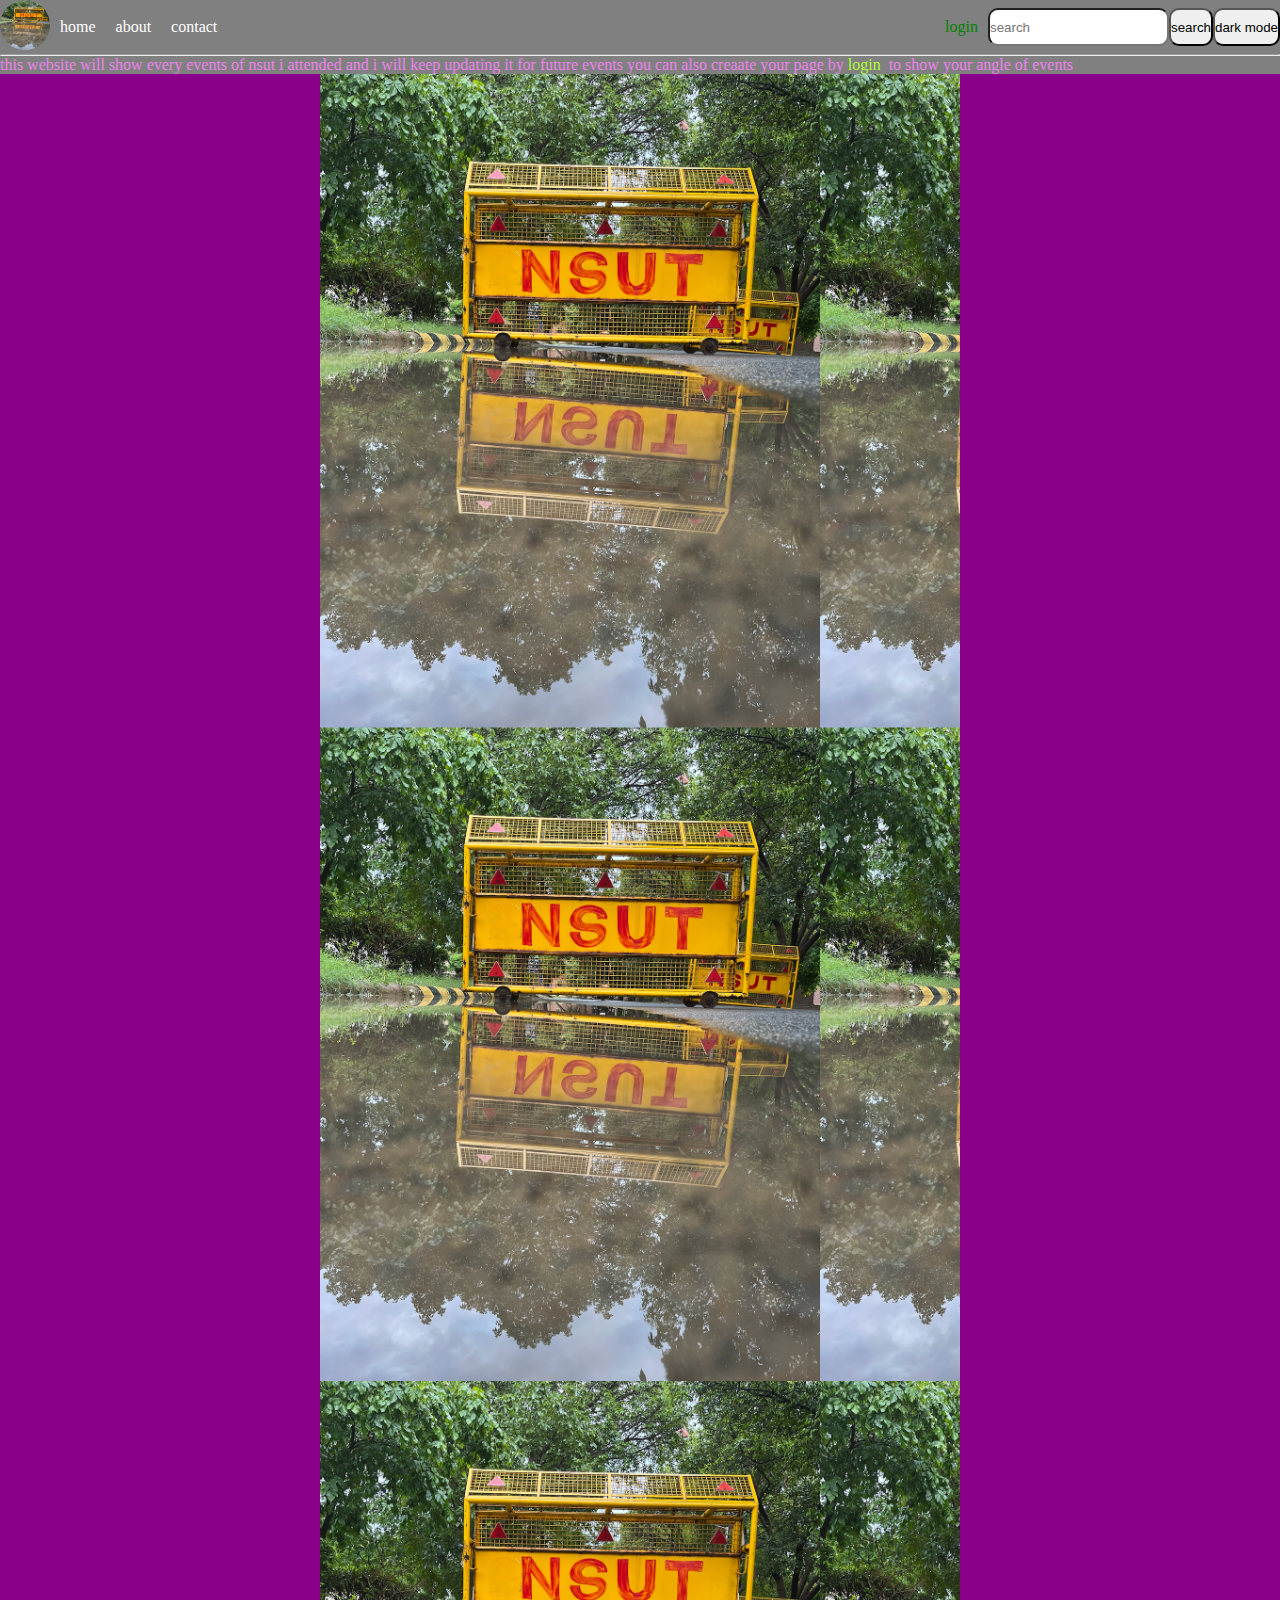
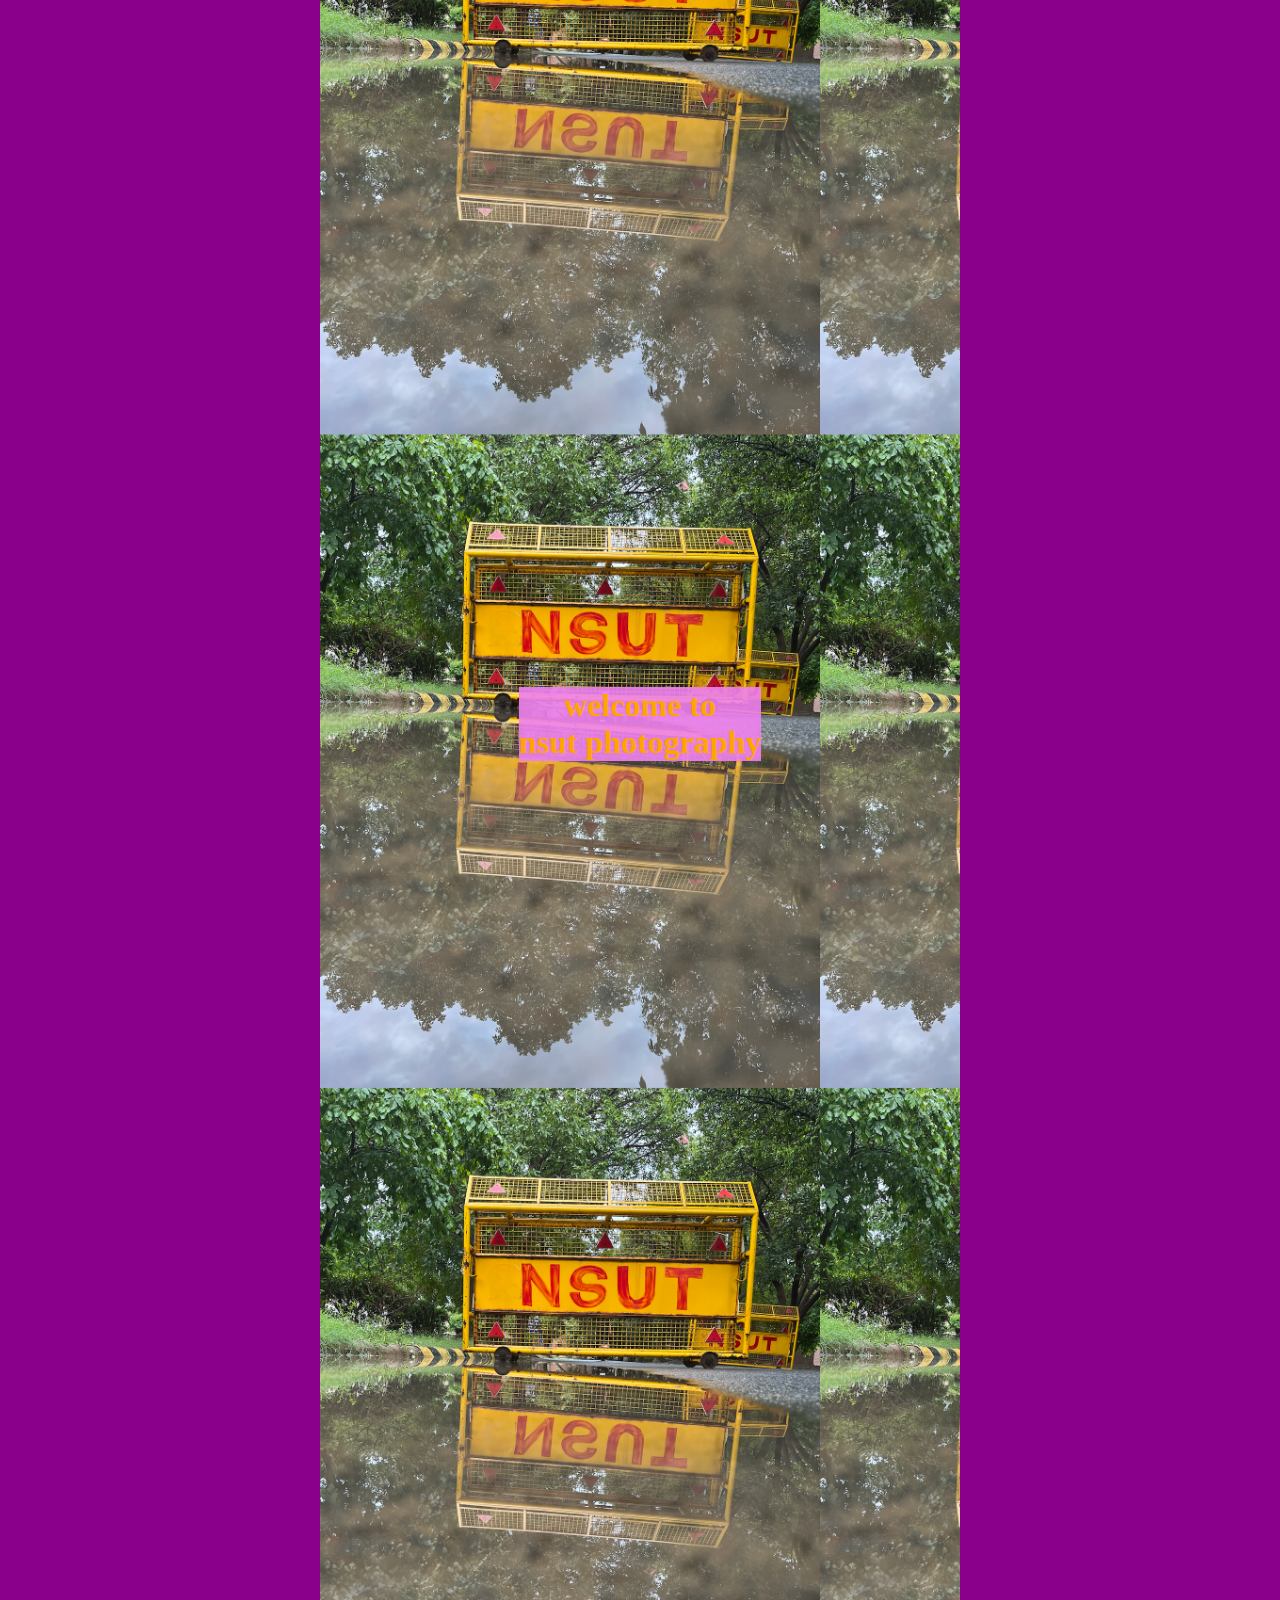
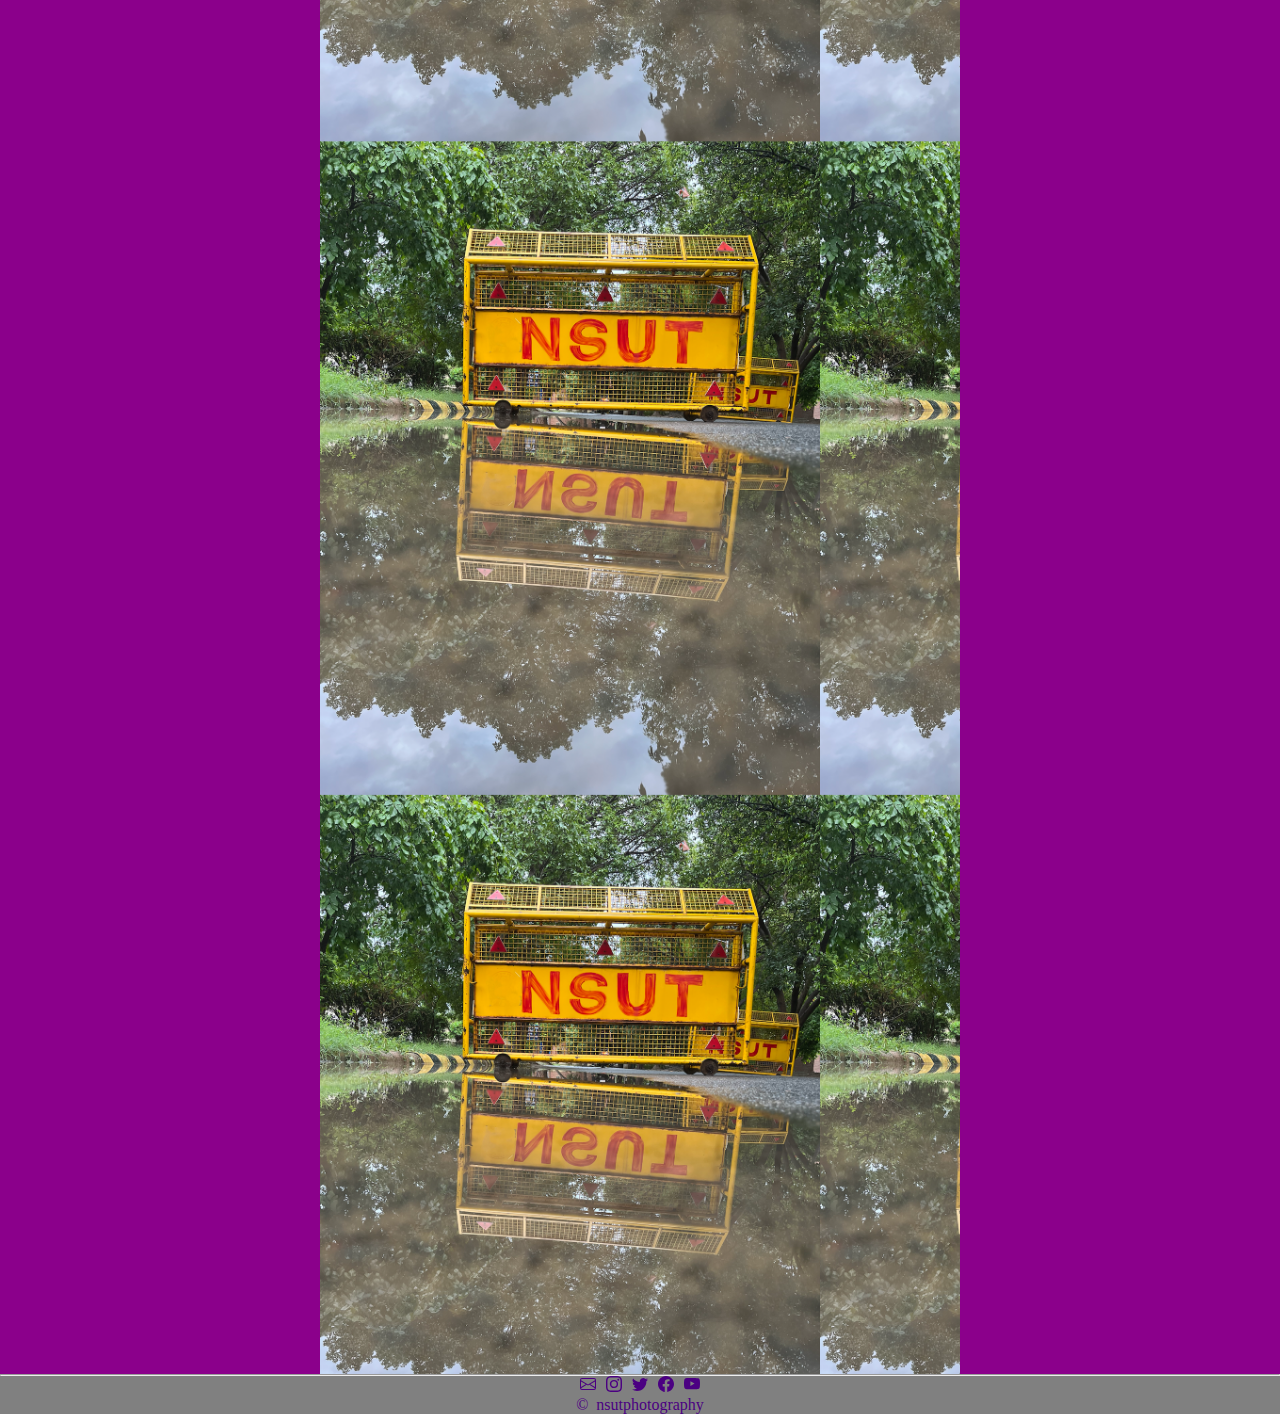
==== index.html @ 25c5a626 "Add files via upload" ====
<!DOCTYPE html>
<html lang="en">
<head>
    <meta charset="UTF-8">
    <meta http-equiv="X-UA-Compatible" content="IE=edge">
    <meta name="viewport" content="width=device-width, initial-scale=1.0">
    <title>nsutphotography</title>
</head>
<style>
    *{
        margin: 0;
        padding: 0%;
    }
    :root {
        
        --fabc: gray;
    }
    body {
        background-color: darkblue;
        /* color: white; */
    }
    header {
        position: sticky;
        top: 0;
        background-color: grey;
        
        color: white;
    }
    header a {
        color: white;
    }
    .nav {
        display: flex;
        align-items: center;
    }
    .lnav {
        width: 50%;
        display: flex;
        align-items: center;
    }
    .lnav logo {}
    .logo img {
        border-radius: 50px;
    }
    .lnav ul {
        display: flex;
    }
    .lnav ul li {
        list-style: none;
        padding: 10px;
    }
    .lnav ul li a {

        text-decoration: none;
        /* padding: 10px; */
        border-radius: 50px;
    }
    .lnav ul li a:hover {
        color: indigo;
        /* background-color: white; */
        /* text-decoration: underline; */

    }
    .hover-line::after{
        content: '';
        display: block;
        width: 100%;
        background-color: indigo;
        height: 2px;
        transition: width .3;
        

    }
    .rnav {
        display: flex;
        justify-content: right;
        width: 50%;
        

    }
    .rnav a {
        color: green;
        text-decoration: none;
        padding: 10px;
    }
    .rnav a:hover {
        color: black;
        background-color: white;
        border-radius: 50px;
    }
    .rnav input {
        border-radius: 10px;
    }
    .rnav button {
        border-radius: 10px;
    }
    .ml {
        color: violet;
        /* background-color: blue; */
        /* display: flex; */
        text-align: center;
        
    }
    .ml a {
        color: greenyellow;
        text-decoration: none;
    }
    .s1 {
        display: flex;
        background-color: darkmagenta;
    }
    .s1 np {
        /* color: white; */
        color: orange;
        
        background-image: url('nsut2.png');
        background-size: 500px;
        display: flex;
        text-align: center;
        align-items: center;
        justify-content: center;
        width: 50%;
        height: 500vh;
        margin: auto;
    }
    .np h1 {
        background-color: hsl(300, 76%, 72%, 0.9);
    }
    footer {
        color: indigo;
        background-color: violet;
        display: flex;
        flex-direction: column;
        /* justify-content: center; */
        /* align-items: center; */
        /* background-color: var(--fabc); */
    }
    .sm {
        /* height: 2vh; */
        background-color: indigo;
        display: flex;
        /* align-items: center; */
        justify-content: center;
        background-color: var(--fabc);
    }
    .sm ul {
        /* margin: auto; */
        /* width: 50%; */
        display: flex;
        background-color: blue;
        /* align-items: center; */
        /* justify-content: center; */
        background-color: var(--fabc);
    }
    .sm ul li {
        list-style: none;
        margin-left: 10px;
    }
    .sm a {
        text-decoration: none;
        /* color: white; */
    }
    .footer cr {
        background-color: gray;
        display: flex;
        justify-content: center;
        /* background-color: var(--fabc); */
    }
    .footer cr a {
        color: indigo;
        text-decoration: none;
    }
    hr{
        border-color: (107 114 128/1);
        color: inherit;
        border-top-width: 1px;
        /* padding: 2px; */
        /* margin: 2px; */
    }
</style>
<body>
    <header>
        <nav class="nav">
            <lnav class="lnav">
                <logo class="logo">
                    <a href="/index.html">
                        <img src="nsut2.png" alt="" width="50px" height="50px">
                    </a>
                </logo>
                <ul>
                    <li><a href="/index.html" target="_blank">home</a> </li>
                    <li><a href="/about.html" target="_blank">about</a> </li>
                    <li><a href="/contact.html" target="_blank">contact</a> </li>
                </ul>
            </lnav>
            <rnav class="rnav">
                <a href="/login.html" class="login" target="_blank">login</a>
                <input type="text" placeholder="search">
                <button>search</button>
                <button>dark mode</button>
            </rnav>
        </nav>
        <hr>
        <ml class="ml">
            this website will show every events of nsut i attended and i will keep updating it for future events you can
            also creaate your page by&nbsp;<a href="/login.html" class="login" target="_blank">login</a>&nbsp; to show
            your angle of
            events
        </ml>
    </header>
    <s1 class="s1">
        <np class="np">
            <h1>
                welcome to <br> nsut photography
            </h1>
        </np>
    </s1>
    <hr>
    <footer class="footer">
        
        <sm class="sm social_media">
            <svg xmlns="http://www.w3.org/2000/svg" width="16" height="16" fill="indigo" class="bi bi-envelope" viewBox="0 0 16 16">
                <path d="M0 4a2 2 0 0 1 2-2h12a2 2 0 0 1 2 2v8a2 2 0 0 1-2 2H2a2 2 0 0 1-2-2V4Zm2-1a1 1 0 0 0-1 1v.217l7 4.2 7-4.2V4a1 1 0 0 0-1-1H2Zm13 2.383-4.708 2.825L15 11.105V5.383Zm-.034 6.876-5.64-3.471L8 9.583l-1.326-.795-5.64 3.47A1 1 0 0 0 2 13h12a1 1 0 0 0 .966-.741ZM1 11.105l4.708-2.897L1 5.383v5.722Z"/>
              </svg>
            <ul>
                <li><a href="https://instagram.com/nsutphotography" target="_blank">
                        <svg xmlns="http://www.w3.org/2000/svg" width="16" height="16" fill="indigo"
                            class="bi bi-instagram" viewBox="0 0 16 16">
                            <path
                                d="M8 0C5.829 0 5.556.01 4.703.048 3.85.088 3.269.222 2.76.42a3.917 3.917 0 0 0-1.417.923A3.927 3.927 0 0 0 .42 2.76C.222 3.268.087 3.85.048 4.7.01 5.555 0 5.827 0 8.001c0 2.172.01 2.444.048 3.297.04.852.174 1.433.372 1.942.205.526.478.972.923 1.417.444.445.89.719 1.416.923.51.198 1.09.333 1.942.372C5.555 15.99 5.827 16 8 16s2.444-.01 3.298-.048c.851-.04 1.434-.174 1.943-.372a3.916 3.916 0 0 0 1.416-.923c.445-.445.718-.891.923-1.417.197-.509.332-1.09.372-1.942C15.99 10.445 16 10.173 16 8s-.01-2.445-.048-3.299c-.04-.851-.175-1.433-.372-1.941a3.926 3.926 0 0 0-.923-1.417A3.911 3.911 0 0 0 13.24.42c-.51-.198-1.092-.333-1.943-.372C10.443.01 10.172 0 7.998 0h.003zm-.717 1.442h.718c2.136 0 2.389.007 3.232.046.78.035 1.204.166 1.486.275.373.145.64.319.92.599.28.28.453.546.598.92.11.281.24.705.275 1.485.039.843.047 1.096.047 3.231s-.008 2.389-.047 3.232c-.035.78-.166 1.203-.275 1.485a2.47 2.47 0 0 1-.599.919c-.28.28-.546.453-.92.598-.28.11-.704.24-1.485.276-.843.038-1.096.047-3.232.047s-2.39-.009-3.233-.047c-.78-.036-1.203-.166-1.485-.276a2.478 2.478 0 0 1-.92-.598 2.48 2.48 0 0 1-.6-.92c-.109-.281-.24-.705-.275-1.485-.038-.843-.046-1.096-.046-3.233 0-2.136.008-2.388.046-3.231.036-.78.166-1.204.276-1.486.145-.373.319-.64.599-.92.28-.28.546-.453.92-.598.282-.11.705-.24 1.485-.276.738-.034 1.024-.044 2.515-.045v.002zm4.988 1.328a.96.96 0 1 0 0 1.92.96.96 0 0 0 0-1.92zm-4.27 1.122a4.109 4.109 0 1 0 0 8.217 4.109 4.109 0 0 0 0-8.217zm0 1.441a2.667 2.667 0 1 1 0 5.334 2.667 2.667 0 0 1 0-5.334z" />
                        </svg>
                    </a>
                    <!-- &nbsp; -->
                </li>
                <li><a href="https://twitter.com/nsutphotography" target="_blank">
                        <!-- <img src="twitter.svg" alt="" srcset=""> -->
                        <svg xmlns="http://www.w3.org/2000/svg" width="16" height="16" fill="indigo"
                            class="bi bi-twitter" viewBox="0 0 16 16">
                            <path
                                d="M5.026 15c6.038 0 9.341-5.003 9.341-9.334 0-.14 0-.282-.006-.422A6.685 6.685 0 0 0 16 3.542a6.658 6.658 0 0 1-1.889.518 3.301 3.301 0 0 0 1.447-1.817 6.533 6.533 0 0 1-2.087.793A3.286 3.286 0 0 0 7.875 6.03a9.325 9.325 0 0 1-6.767-3.429 3.289 3.289 0 0 0 1.018 4.382A3.323 3.323 0 0 1 .64 6.575v.045a3.288 3.288 0 0 0 2.632 3.218 3.203 3.203 0 0 1-.865.115 3.23 3.23 0 0 1-.614-.057 3.283 3.283 0 0 0 3.067 2.277A6.588 6.588 0 0 1 .78 13.58a6.32 6.32 0 0 1-.78-.045A9.344 9.344 0 0 0 5.026 15z" />
                        </svg>
                    </a>
                    <!-- &nbsp; -->
                </li>
                <li><a href="https://facebook.com/nsutphotography" target="_blank">
                        <!-- <img src="facebook.svg" alt="" srcset=""> -->
                        <svg xmlns="http://www.w3.org/2000/svg" width="16" height="16" fill="indigo"
                            class="bi bi-facebook" viewBox="0 0 16 16">
                            <path
                                d="M16 8.049c0-4.446-3.582-8.05-8-8.05C3.58 0-.002 3.603-.002 8.05c0 4.017 2.926 7.347 6.75 7.951v-5.625h-2.03V8.05H6.75V6.275c0-2.017 1.195-3.131 3.022-3.131.876 0 1.791.157 1.791.157v1.98h-1.009c-.993 0-1.303.621-1.303 1.258v1.51h2.218l-.354 2.326H9.25V16c3.824-.604 6.75-3.934 6.75-7.951z" />
                        </svg>
                    </a>
                    <!-- &nbsp; -->
                </li>
                <li><a href="https://youtube.com/nsutphotography" target="_blank" target="_blank">
                        <!-- <img src="youtube.svg" alt="" srcset=""> -->
                        <svg xmlns="http://www.w3.org/2000/svg" width="16" height="16" fill="indigo"
                            class="bi bi-youtube" viewBox="0 0 16 16">
                            <path
                                d="M8.051 1.999h.089c.822.003 4.987.033 6.11.335a2.01 2.01 0 0 1 1.415 1.42c.101.38.172.883.22 1.402l.01.104.022.26.008.104c.065.914.073 1.77.074 1.957v.075c-.001.194-.01 1.108-.082 2.06l-.008.105-.009.104c-.05.572-.124 1.14-.235 1.558a2.007 2.007 0 0 1-1.415 1.42c-1.16.312-5.569.334-6.18.335h-.142c-.309 0-1.587-.006-2.927-.052l-.17-.006-.087-.004-.171-.007-.171-.007c-1.11-.049-2.167-.128-2.654-.26a2.007 2.007 0 0 1-1.415-1.419c-.111-.417-.185-.986-.235-1.558L.09 9.82l-.008-.104A31.4 31.4 0 0 1 0 7.68v-.123c.002-.215.01-.958.064-1.778l.007-.103.003-.052.008-.104.022-.26.01-.104c.048-.519.119-1.023.22-1.402a2.007 2.007 0 0 1 1.415-1.42c.487-.13 1.544-.21 2.654-.26l.17-.007.172-.006.086-.003.171-.007A99.788 99.788 0 0 1 7.858 2h.193zM6.4 5.209v4.818l4.157-2.408L6.4 5.209z" />
                        </svg>
                    </a>
                    <!-- &nbsp; -->
                </li>
            </ul>
        </sm>
        <cr class="fbackground cr">
            &copy;
            &nbsp;
            <a href="/index.html" class="np">
                nsutphotography
            </a>
        </cr>
    </footer>
</body>
<script src="script.js"></script>
</html>
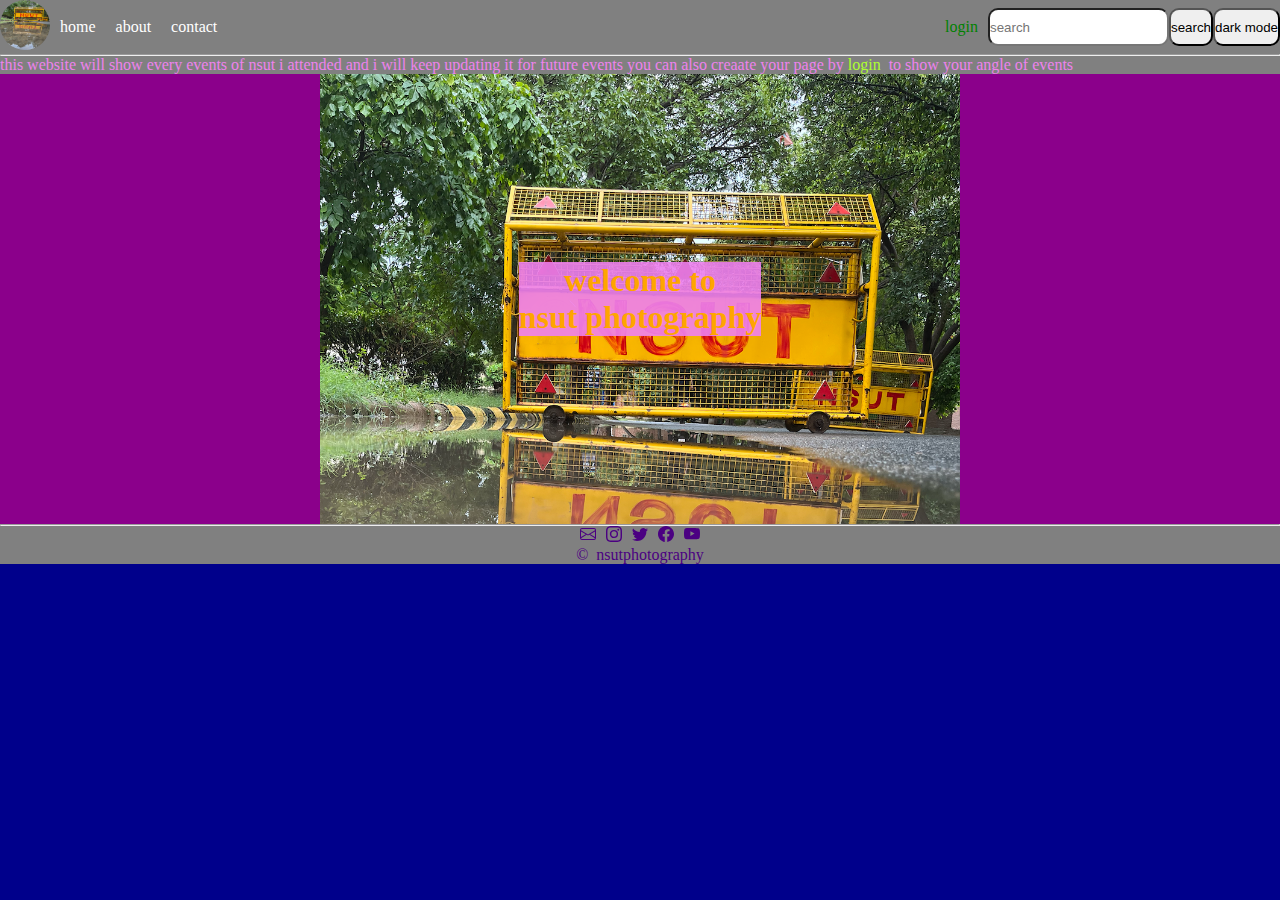
==== commit 169fbb91: "Update index.html" ====
--- a/index.html
+++ b/index.html
@@ -110,19 +110,21 @@
         background-color: darkmagenta;
     }
     .s1 np {
-        /* color: white; */
+                /* color: white; */
         color: orange;
         
         background-image: url('nsut2.png');
-        background-size: 500px;
+        background-repeat: no-repeat;
+        background-size: 100%;
         display: flex;
         text-align: center;
         align-items: center;
         justify-content: center;
         width: 50%;
-        height: 500vh;
+        height: 50vh;
         margin: auto;
-    }
+        
+            }
     .np h1 {
         background-color: hsl(300, 76%, 72%, 0.9);
     }
@@ -274,4 +276,4 @@
     </footer>
 </body>
 <script src="script.js"></script>
-</html>+</html>
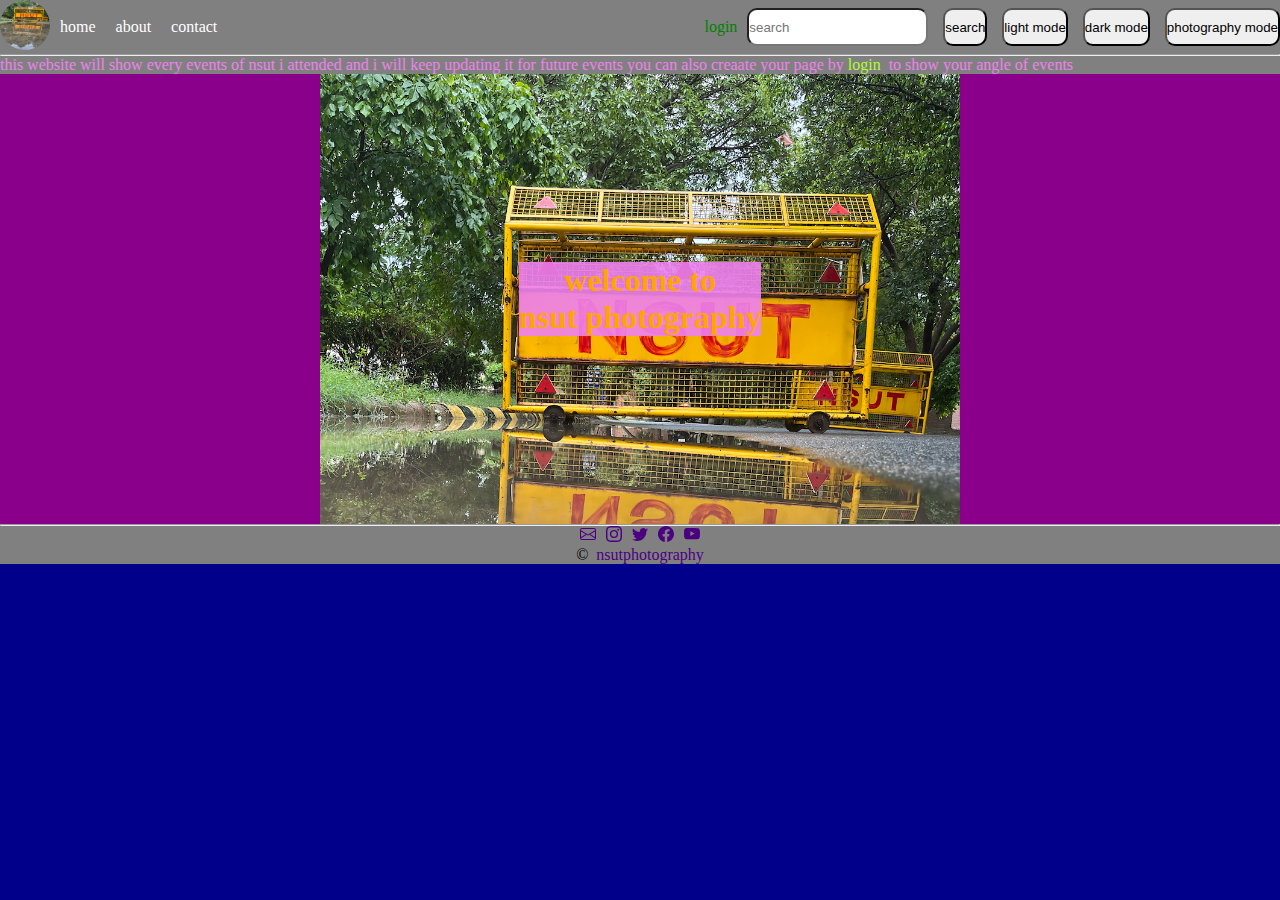
==== commit a2f94af5: "Update index.html" ====
--- a/index.html
+++ b/index.html
@@ -14,7 +14,30 @@
     :root {
         
         --fabc: gray;
-    }
+        --fabcd: indigo;
+        --fabcwhite: white;
+        
+
+
+
+    }
+    .light-theme{
+        --fabc: white;
+        --fabcd: black;
+        --fabcwhite:black;
+
+    }
+    .dark-theme{
+        --fabc: black;
+        --fabcd: white;
+
+    }
+    .photography-theme{
+        --fabc: gray;
+        --fabcd: indigo;
+        --fabcwhite: white;
+    }
+
     body {
         background-color: darkblue;
         /* color: white; */
@@ -22,12 +45,12 @@
     header {
         position: sticky;
         top: 0;
-        background-color: grey;
+        background-color: var(--fabc);
         
         color: white;
     }
     header a {
-        color: white;
+        color: var(--fabcwhite);
     }
     .nav {
         display: flex;
@@ -38,7 +61,9 @@
         display: flex;
         align-items: center;
     }
-    .lnav logo {}
+    .lnav logo {
+
+    }
     .logo img {
         border-radius: 50px;
     }
@@ -91,8 +116,15 @@
     .rnav input {
         border-radius: 10px;
     }
+
     .rnav button {
         border-radius: 10px;
+        /* padding: 100px; */
+        /* margin: 5px; */
+        margin-left: 15px;
+    }
+    #colormode{
+        cursor: pointer;
     }
     .ml {
         color: violet;
@@ -110,27 +142,33 @@
         background-color: darkmagenta;
     }
     .s1 np {
-                /* color: white; */
+        /* color: white; */
         color: orange;
         
         background-image: url('nsut2.png');
         background-repeat: no-repeat;
         background-size: 100%;
         display: flex;
+        /* clip-path: polygon(50% 0%, 0% 100%, 100% 100%); */
+        /* background-clip: calc(100px,0px,11110px,10px); */
+        /* background-position: absolute; */
+        /* clip: rect(100px,0px,0px,0px); */
+        /* -webkit-backdrop-filter: opacity(0.7); */
+
+
         text-align: center;
         align-items: center;
         justify-content: center;
         width: 50%;
         height: 50vh;
         margin: auto;
-        
-            }
+    }
     .np h1 {
         background-color: hsl(300, 76%, 72%, 0.9);
     }
     footer {
-        color: indigo;
-        background-color: violet;
+        color: --fabcd;
+        background-color: --fabc;
         display: flex;
         flex-direction: column;
         /* justify-content: center; */
@@ -139,7 +177,7 @@
     }
     .sm {
         /* height: 2vh; */
-        background-color: indigo;
+        /* background-color: indigo; */
         display: flex;
         /* align-items: center; */
         justify-content: center;
@@ -149,7 +187,7 @@
         /* margin: auto; */
         /* width: 50%; */
         display: flex;
-        background-color: blue;
+        /* background-color: blue; */
         /* align-items: center; */
         /* justify-content: center; */
         background-color: var(--fabc);
@@ -163,13 +201,13 @@
         /* color: white; */
     }
     .footer cr {
-        background-color: gray;
+        background-color: var(--fabc);
         display: flex;
         justify-content: center;
         /* background-color: var(--fabc); */
     }
     .footer cr a {
-        color: indigo;
+        color: var(--fabcd);
         text-decoration: none;
     }
     hr{
@@ -185,27 +223,34 @@
         <nav class="nav">
             <lnav class="lnav">
                 <logo class="logo">
-                    <a href="/index.html">
+                    <a href="./index.html">
                         <img src="nsut2.png" alt="" width="50px" height="50px">
                     </a>
                 </logo>
                 <ul>
-                    <li><a href="/index.html" target="_blank">home</a> </li>
-                    <li><a href="/about.html" target="_blank">about</a> </li>
-                    <li><a href="/contact.html" target="_blank">contact</a> </li>
+                    <li><a href="./index.html" target="">home</a> </li>
+                    <li><a href="./about.html" target="">about</a> </li>
+                    <li><a href="./contact.html" target="">contact</a> </li>
                 </ul>
             </lnav>
             <rnav class="rnav">
-                <a href="/login.html" class="login" target="_blank">login</a>
+                <a href="./login.html" class="login" target="_blank">login</a>
                 <input type="text" placeholder="search">
                 <button>search</button>
-                <button>dark mode</button>
+                <!-- <svg id="colormode" xmlns="http://www.w3.org/2000/svg" width="30" height="30" fill="red" class="bi bi-palette" viewBox="0 0 16 16">
+                    <path d="M8 5a1.5 1.5 0 1 0 0-3 1.5 1.5 0 0 0 0 3zm4 3a1.5 1.5 0 1 0 0-3 1.5 1.5 0 0 0 0 3zM5.5 7a1.5 1.5 0 1 1-3 0 1.5 1.5 0 0 1 3 0zm.5 6a1.5 1.5 0 1 0 0-3 1.5 1.5 0 0 0 0 3z"/>
+                    <path d="M16 8c0 3.15-1.866 2.585-3.567 2.07C11.42 9.763 10.465 9.473 10 10c-.603.683-.475 1.819-.351 2.92C9.826 14.495 9.996 16 8 16a8 8 0 1 1 8-8zm-8 7c.611 0 .654-.171.655-.176.078-.146.124-.464.07-1.119-.014-.168-.037-.37-.061-.591-.052-.464-.112-1.005-.118-1.462-.01-.707.083-1.61.704-2.314.369-.417.845-.578 1.272-.618.404-.038.812.026 1.16.104.343.077.702.186 1.025.284l.028.008c.346.105.658.199.953.266.653.148.904.083.991.024C14.717 9.38 15 9.161 15 8a7 7 0 1 0-7 7z"/>
+                  </svg> -->
+                  <button id="lightmode">light mode</button>
+                <button id="darkmode">dark mode</button>
+                <button id="photographymode">photography mode</button>
+
             </rnav>
         </nav>
         <hr>
         <ml class="ml">
             this website will show every events of nsut i attended and i will keep updating it for future events you can
-            also creaate your page by&nbsp;<a href="/login.html" class="login" target="_blank">login</a>&nbsp; to show
+            also creaate your page by&nbsp;<a href="./login.html" class="login" target="_blank">login</a>&nbsp; to show
             your angle of
             events
         </ml>
@@ -221,12 +266,12 @@
     <footer class="footer">
         
         <sm class="sm social_media">
-            <svg xmlns="http://www.w3.org/2000/svg" width="16" height="16" fill="indigo" class="bi bi-envelope" viewBox="0 0 16 16">
+            <svg xmlns="http://www.w3.org/2000/svg" width="16" height="16" fill="var(--fabcd)" class="bi bi-envelope" viewBox="0 0 16 16">
                 <path d="M0 4a2 2 0 0 1 2-2h12a2 2 0 0 1 2 2v8a2 2 0 0 1-2 2H2a2 2 0 0 1-2-2V4Zm2-1a1 1 0 0 0-1 1v.217l7 4.2 7-4.2V4a1 1 0 0 0-1-1H2Zm13 2.383-4.708 2.825L15 11.105V5.383Zm-.034 6.876-5.64-3.471L8 9.583l-1.326-.795-5.64 3.47A1 1 0 0 0 2 13h12a1 1 0 0 0 .966-.741ZM1 11.105l4.708-2.897L1 5.383v5.722Z"/>
               </svg>
             <ul>
                 <li><a href="https://instagram.com/nsutphotography" target="_blank">
-                        <svg xmlns="http://www.w3.org/2000/svg" width="16" height="16" fill="indigo"
+                        <svg xmlns="http://www.w3.org/2000/svg" width="16" height="16" fill="var(--fabcd)"
                             class="bi bi-instagram" viewBox="0 0 16 16">
                             <path
                                 d="M8 0C5.829 0 5.556.01 4.703.048 3.85.088 3.269.222 2.76.42a3.917 3.917 0 0 0-1.417.923A3.927 3.927 0 0 0 .42 2.76C.222 3.268.087 3.85.048 4.7.01 5.555 0 5.827 0 8.001c0 2.172.01 2.444.048 3.297.04.852.174 1.433.372 1.942.205.526.478.972.923 1.417.444.445.89.719 1.416.923.51.198 1.09.333 1.942.372C5.555 15.99 5.827 16 8 16s2.444-.01 3.298-.048c.851-.04 1.434-.174 1.943-.372a3.916 3.916 0 0 0 1.416-.923c.445-.445.718-.891.923-1.417.197-.509.332-1.09.372-1.942C15.99 10.445 16 10.173 16 8s-.01-2.445-.048-3.299c-.04-.851-.175-1.433-.372-1.941a3.926 3.926 0 0 0-.923-1.417A3.911 3.911 0 0 0 13.24.42c-.51-.198-1.092-.333-1.943-.372C10.443.01 10.172 0 7.998 0h.003zm-.717 1.442h.718c2.136 0 2.389.007 3.232.046.78.035 1.204.166 1.486.275.373.145.64.319.92.599.28.28.453.546.598.92.11.281.24.705.275 1.485.039.843.047 1.096.047 3.231s-.008 2.389-.047 3.232c-.035.78-.166 1.203-.275 1.485a2.47 2.47 0 0 1-.599.919c-.28.28-.546.453-.92.598-.28.11-.704.24-1.485.276-.843.038-1.096.047-3.232.047s-2.39-.009-3.233-.047c-.78-.036-1.203-.166-1.485-.276a2.478 2.478 0 0 1-.92-.598 2.48 2.48 0 0 1-.6-.92c-.109-.281-.24-.705-.275-1.485-.038-.843-.046-1.096-.046-3.233 0-2.136.008-2.388.046-3.231.036-.78.166-1.204.276-1.486.145-.373.319-.64.599-.92.28-.28.546-.453.92-.598.282-.11.705-.24 1.485-.276.738-.034 1.024-.044 2.515-.045v.002zm4.988 1.328a.96.96 0 1 0 0 1.92.96.96 0 0 0 0-1.92zm-4.27 1.122a4.109 4.109 0 1 0 0 8.217 4.109 4.109 0 0 0 0-8.217zm0 1.441a2.667 2.667 0 1 1 0 5.334 2.667 2.667 0 0 1 0-5.334z" />
@@ -236,7 +281,7 @@
                 </li>
                 <li><a href="https://twitter.com/nsutphotography" target="_blank">
                         <!-- <img src="twitter.svg" alt="" srcset=""> -->
-                        <svg xmlns="http://www.w3.org/2000/svg" width="16" height="16" fill="indigo"
+                        <svg xmlns="http://www.w3.org/2000/svg" width="16" height="16" fill="var(--fabcd)"
                             class="bi bi-twitter" viewBox="0 0 16 16">
                             <path
                                 d="M5.026 15c6.038 0 9.341-5.003 9.341-9.334 0-.14 0-.282-.006-.422A6.685 6.685 0 0 0 16 3.542a6.658 6.658 0 0 1-1.889.518 3.301 3.301 0 0 0 1.447-1.817 6.533 6.533 0 0 1-2.087.793A3.286 3.286 0 0 0 7.875 6.03a9.325 9.325 0 0 1-6.767-3.429 3.289 3.289 0 0 0 1.018 4.382A3.323 3.323 0 0 1 .64 6.575v.045a3.288 3.288 0 0 0 2.632 3.218 3.203 3.203 0 0 1-.865.115 3.23 3.23 0 0 1-.614-.057 3.283 3.283 0 0 0 3.067 2.277A6.588 6.588 0 0 1 .78 13.58a6.32 6.32 0 0 1-.78-.045A9.344 9.344 0 0 0 5.026 15z" />
@@ -246,7 +291,7 @@
                 </li>
                 <li><a href="https://facebook.com/nsutphotography" target="_blank">
                         <!-- <img src="facebook.svg" alt="" srcset=""> -->
-                        <svg xmlns="http://www.w3.org/2000/svg" width="16" height="16" fill="indigo"
+                        <svg xmlns="http://www.w3.org/2000/svg" width="16" height="16" fill="var(--fabcd)"
                             class="bi bi-facebook" viewBox="0 0 16 16">
                             <path
                                 d="M16 8.049c0-4.446-3.582-8.05-8-8.05C3.58 0-.002 3.603-.002 8.05c0 4.017 2.926 7.347 6.75 7.951v-5.625h-2.03V8.05H6.75V6.275c0-2.017 1.195-3.131 3.022-3.131.876 0 1.791.157 1.791.157v1.98h-1.009c-.993 0-1.303.621-1.303 1.258v1.51h2.218l-.354 2.326H9.25V16c3.824-.604 6.75-3.934 6.75-7.951z" />
@@ -256,7 +301,7 @@
                 </li>
                 <li><a href="https://youtube.com/nsutphotography" target="_blank" target="_blank">
                         <!-- <img src="youtube.svg" alt="" srcset=""> -->
-                        <svg xmlns="http://www.w3.org/2000/svg" width="16" height="16" fill="indigo"
+                        <svg xmlns="http://www.w3.org/2000/svg" width="16" height="16" fill="var(--fabcd)"
                             class="bi bi-youtube" viewBox="0 0 16 16">
                             <path
                                 d="M8.051 1.999h.089c.822.003 4.987.033 6.11.335a2.01 2.01 0 0 1 1.415 1.42c.101.38.172.883.22 1.402l.01.104.022.26.008.104c.065.914.073 1.77.074 1.957v.075c-.001.194-.01 1.108-.082 2.06l-.008.105-.009.104c-.05.572-.124 1.14-.235 1.558a2.007 2.007 0 0 1-1.415 1.42c-1.16.312-5.569.334-6.18.335h-.142c-.309 0-1.587-.006-2.927-.052l-.17-.006-.087-.004-.171-.007-.171-.007c-1.11-.049-2.167-.128-2.654-.26a2.007 2.007 0 0 1-1.415-1.419c-.111-.417-.185-.986-.235-1.558L.09 9.82l-.008-.104A31.4 31.4 0 0 1 0 7.68v-.123c.002-.215.01-.958.064-1.778l.007-.103.003-.052.008-.104.022-.26.01-.104c.048-.519.119-1.023.22-1.402a2.007 2.007 0 0 1 1.415-1.42c.487-.13 1.544-.21 2.654-.26l.17-.007.172-.006.086-.003.171-.007A99.788 99.788 0 0 1 7.858 2h.193zM6.4 5.209v4.818l4.157-2.408L6.4 5.209z" />
@@ -269,11 +314,81 @@
         <cr class="fbackground cr">
             &copy;
             &nbsp;
-            <a href="/index.html" class="np">
+            <a href="./index.html" class="np">
                 nsutphotography
             </a>
         </cr>
     </footer>
 </body>
-<script src="script.js"></script>
+<script>
+
+    
+    var lightmode = document.getElementById("lightmode");
+    lightmode.onclick = function(){
+        
+        if(document.body.classList.toggle("dark-theme")==1){
+            document.body.classList.toggle("dark-theme");
+    
+        }
+        
+        if(document.body.classList.toggle("photography-theme")==1){
+            document.body.classList.toggle("photography-theme");
+            
+        }
+        
+        
+        document.body.classList.toggle("light-theme");
+        
+        
+    }
+    var darkmode = document.getElementById("darkmode");
+    darkmode.onclick = function(){
+        
+        
+        
+        if(document.body.classList.toggle("light-theme")==1){
+            document.body.classList.toggle("light-theme");
+            
+        }
+        
+        if(document.body.classList.toggle("photography-theme")==1){
+            document.body.classList.toggle("photography-theme");
+            
+        }
+        
+        document.body.classList.toggle("dark-theme");
+    }
+    
+    
+    var photographymode = document.getElementById("photographymode");
+    photographymode.onclick = function(){
+        
+        
+        if(document.body.classList.toggle("light-theme")==1){
+            document.body.classList.toggle("light-theme");
+            
+        }
+        
+        if(document.body.classList.toggle("dark-theme")==1){
+            document.body.classList.toggle("dark-theme");
+    
+        }
+        
+        
+        document.body.classList.toggle("photography-theme");
+        
+        
+    }
+    
+    
+    // if(darkmode.onclick==1){
+            
+    //     document.body.classList.toggle("light-theme");
+    
+    //     document.body.classList.toggle("dark-theme");
+    
+    // }
+
+
+</script>
 </html>
